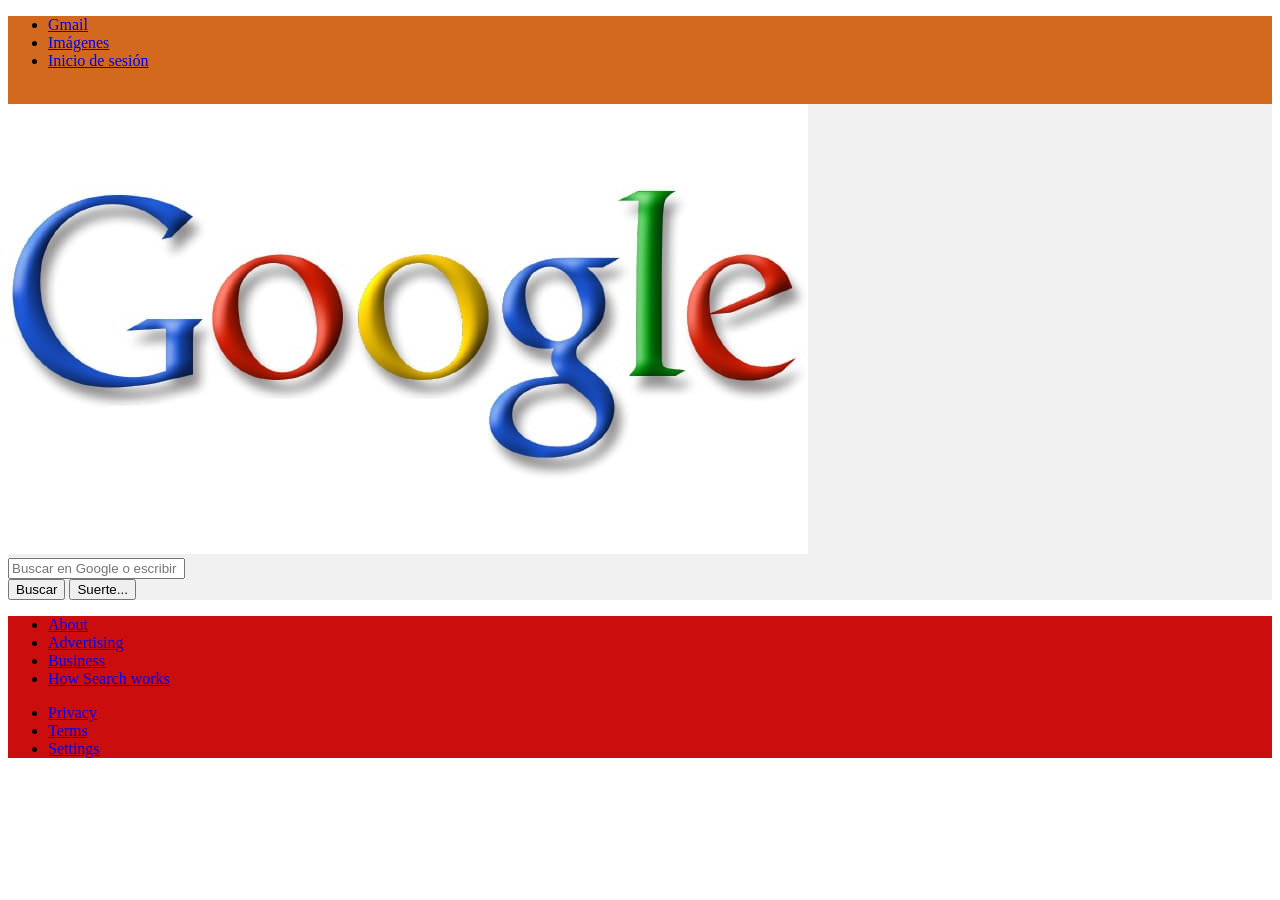
==== google-clone.html @ 08b6940b "google clone y card" ====
<!DOCTYPE html>
<html lang="es">
<head>
    <meta charset="UTF-8">
    <meta name="viewport" content="width=device-width, initial-scale=1.0">
    <title>Google Clone</title>
    <style>
        header {
            background-color: chocolate;
        }
        main {
            background-color: #f1f1f1;
         
        }
        footer {
            background-color: #cc0d0d;
            
        }
    </style>
</head>
<body>
    <header>
       <nav>
              <ul>
                <li><a href="#">Gmail</a></li>
                <li><a href="#">Imágenes</a></li>
                <li><a href="#">Inicio de sesión</a></li>
              </ul>
              <div>
                <img src="" alt="">
                <img src="" alt="">
                <img src="" alt="">
              </div>
       </nav>
    </header>
    <main>
       <div>
              <img src="./img/Google-Logo-1999.jpg" alt="logo de google">
              <form action="">
                <input type="text" name="search" id="search" placeholder="Buscar en Google o escribir una URL">
                <div>
                    <button type="submit">Buscar</button>
                    <button type="submit">Suerte...</button>
                </div>
              </form>
       </div>

    </main>

    <footer>
        <div>
            
            
            
            


            <ul>
                <li><a href="#">About</a></li>
                <li><a href="#">Advertising</a></li>
                <li><a href="#">Business</a></li>
                <li><a href="#">How Search works</a></li>
            </ul>
            <ul>
                <li><a href="#">Privacy</a></li>
                <li><a href="#">Terms</a></li>
                <li><a href="#">Settings</a></li>
               
            </ul>
        </div>
    </footer>
</body>
</html>
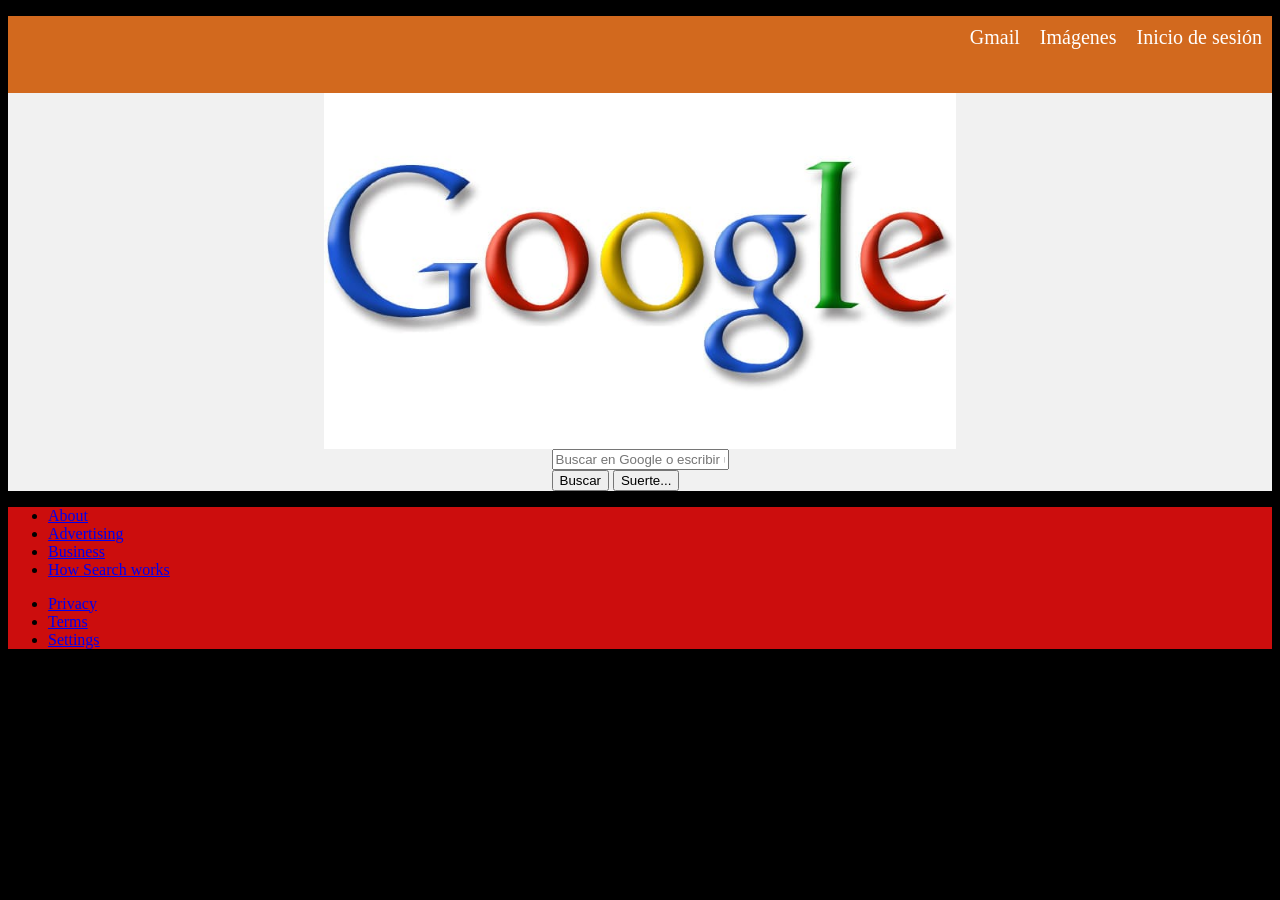
==== commit 9a437694: "excelente clase de gian" ====
--- a/google-clone.html
+++ b/google-clone.html
@@ -4,19 +4,7 @@
     <meta charset="UTF-8">
     <meta name="viewport" content="width=device-width, initial-scale=1.0">
     <title>Google Clone</title>
-    <style>
-        header {
-            background-color: chocolate;
-        }
-        main {
-            background-color: #f1f1f1;
-         
-        }
-        footer {
-            background-color: #cc0d0d;
-            
-        }
-    </style>
+    <link rel="stylesheet" href="./styles.css">
 </head>
 <body>
     <header>
@@ -34,7 +22,7 @@
        </nav>
     </header>
     <main>
-       <div>
+       <div class="container_main">
               <img src="./img/Google-Logo-1999.jpg" alt="logo de google">
               <form action="">
                 <input type="text" name="search" id="search" placeholder="Buscar en Google o escribir una URL">
@@ -49,12 +37,6 @@
 
     <footer>
         <div>
-            
-            
-            
-            
-
-
             <ul>
                 <li><a href="#">About</a></li>
                 <li><a href="#">Advertising</a></li>
--- a/styles.css
+++ b/styles.css
@@ -0,0 +1,45 @@
+/*
+* {
+    border: 1px solid black;
+}
+    */
+
+header {
+    background-color: chocolate;
+
+}
+header nav ul{
+    list-style-type: none;
+    display: flex;
+    justify-content: end;
+}
+header nav ul li {
+    display: inline;
+    margin: 10px;
+
+}
+header nav ul li a {
+    text-decoration: none;
+    color: white;
+    font-size: 20px;
+}
+body {
+    background-color: black;
+}
+main {
+    background-color: #f1f1f1;
+
+}
+.container_main{
+    display: flex;
+    justify-content: center;
+    align-items: center;
+    flex-direction: column;
+
+}
+.container_main img{
+    width: 50%;
+}
+footer {
+    background-color: #cc0d0d;
+}
